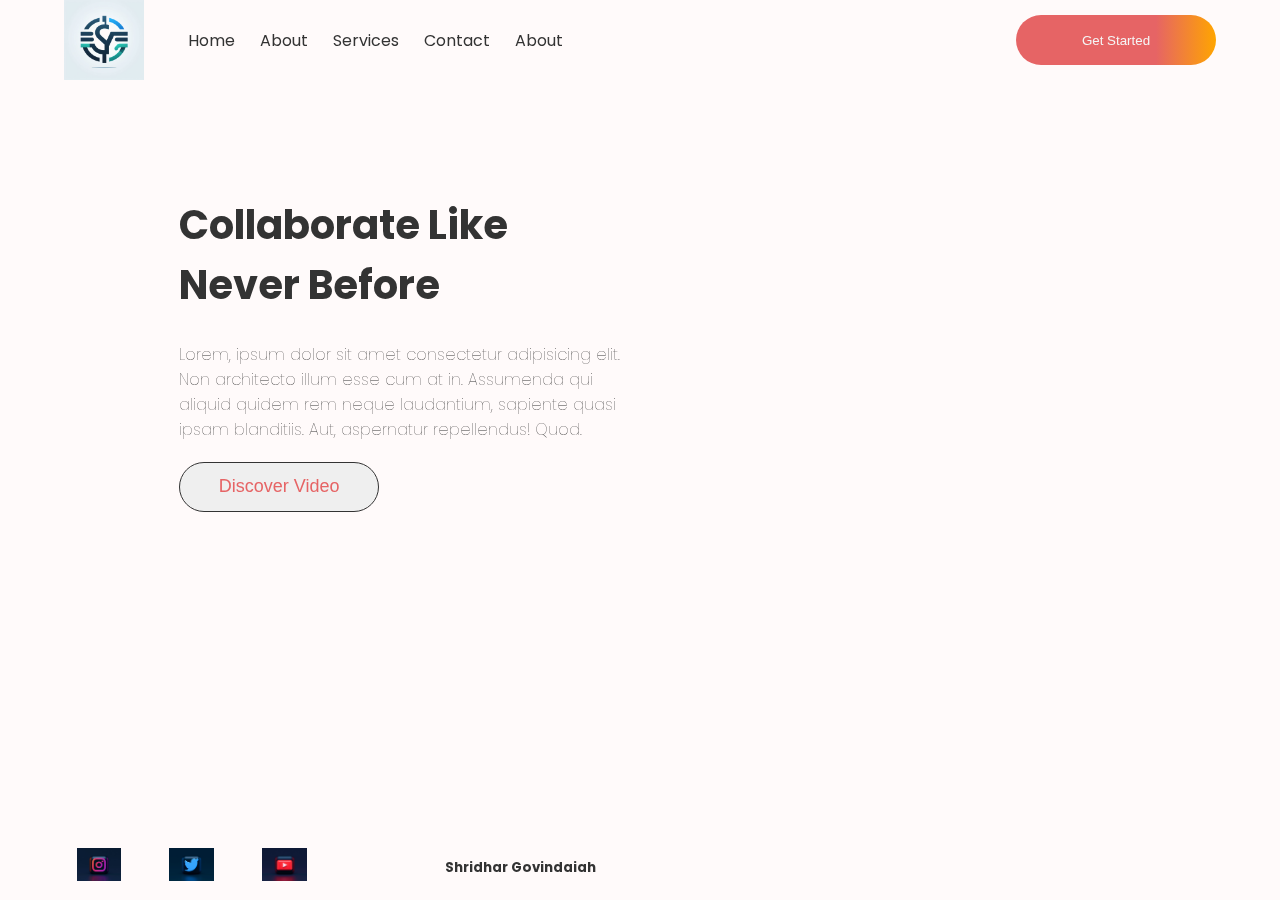
==== index.html @ ae401977 "Fixed index file name extension" ====
<!DOCTYPE html>
<html lang="en">
  <head>
    <meta charset="UTF-8" />
    <meta name="viewport" content="width=device-width, initial-scale=1.0" />
    <title>Collab - Shridhar Govindaiah</title>
    <link rel="stylesheet" href="style.css" />
  </head>
  <body>
    <div class="task-1 container">
      <header class="task-1-header">
        <img class="logoImage" src="./images/logo.jpg" alt="Logo" height="80" width="80" />      
        <ul class="task-1-links">
          <li>Home</li>
          <li>About</li>
          <li>Services</li>
          <li>Contact</li>
          <li>About</li>
        </ul>       
        <button class="task-1-btn">Get Started</button>
      </header>
      <main class="bgImage">
        <section>
          <h1 class="title">Collaborate Like Never Before</h1>
          <span class="discription">Lorem, ipsum dolor sit amet consectetur adipisicing elit. Non architecto illum esse cum at in. Assumenda qui aliquid quidem rem neque laudantium, sapiente quasi ipsam blanditiis. Aut, aspernatur repellendus! Quod.</span>
          <button class="task-1-btn-discover">Discover Video</button>
        </section>
        
      </main>

      <footer class="task-1-footer">
        <a href=""><img class="task-1-photos" src="./images/instagram.jpg" /> </a>
        <a href=""><img class="task-1-photos" src="./images/twitter.jpg" /></a>
        <a href=""><img class="task-1-photos" src="./images/youtube.jpg" /></a>
        <h5 class="author">Shridhar Govindaiah</h5>
      </footer>
    </div>
  </body>
</html>
---- style.css ----
@import url("https://fonts.googleapis.com/css2?family=Poppins:wght@300;400&display=swap");

/* SET UP */

* {
  box-sizing: border-box;
}

ul {
  padding-left: 1.5rem;
}

body {
  font-family: "Poppins", sans-serif;
  color: #333;
  background-color: snow;
  margin: 0 auto;
  max-width: 90vw;
}

.item {
  padding: 8px;
  background-color: white;
  border: 4px solid tomato;
  border-radius: 6px;
  box-shadow: 0px 2px 6px rgba(0, 0, 0, 0.25);
}

.height-50 {
  height: 50vh;
}

/* Task 1 */

.task-1.container {
  height: 100vh;

  display: grid;
  grid-template-rows: auto 1fr auto;

}

.task-1-header {  
  display: grid;
  grid-template-columns: auto 1fr auto;
  align-items: center;
  column-gap: 20px;
}

.task-1-links {
  list-style: none;

  display: grid;
  grid-template-columns: repeat(4, auto) 1fr;
  column-gap: 25px;
  align-items: center;
}

.task-1-btn {
  border-style: none;
  background: linear-gradient(90deg, #e66465 70%, orange);
  color: whitesmoke;
  border-radius: 40px;
  height: 50px;
  width: 200px;
}

.logoImage {
  aspect-ratio: 3/2;
  object-fit: contain;
  mix-blend-mode: darken;
}

.bgImage {
  aspect-ratio: calc(100%);
  background: center / cover no-repeat url("./images/main_background.jpg") transparent;
}

section {
  margin: 10% 10%; 
  max-width:450px; 
}

.discription {
  width: 50px;
  font-weight: 100;
}

.title {
  font-size: 2.5rem;
  font-weight: bolder;
}

.task-1-btn-discover {
  margin-top: 20px;
  border: 1px solid #333;
  color: #e66465;
  font-size: large;
  font-weight: 400;
  border-radius: 40px;
  height: 50px;
  width: 200px;
}

.task-1-footer {
  padding-left: 10px;
  display: grid;
  grid-template-columns: repeat(12, 1fr);
  gap: 10px;
  align-items: center;
}

.task-1-photos {
  width: 50px;
  aspect-ratio: 3/2;
  object-fit: contain;

  grid-column: 1 / span 1;
}

.author {
  grid-column: 5 / span 12;
}

/* Task 2 */

.task-2.container {
}

.task-2 .item-1 {
}

.task-2 .item-2 {
}

/* Task 3.1 */

.task-3-1.container {
}

@media (min-width: 720px) {
  .task-3-1.container {
  }

  .task-3-1 .header {
  }

  .task-3-1 .navigation {
  }

  .task-3-1 .main {
  }

  .task-3-1 .sidebar {
  }

  .task-3-1 .ads {
  }

  .task-3-1 .footer {
  }
}

@media (min-width: 1020px) {
  .task-3-1 .header {
  }

  .task-3-1 .navigation {
  }

  .task-3-1 .main {
  }

  .task-3-1 .sidebar {
  }

  .task-3-1 .ads {
  }

  .task-3-1 .footer {
  }
}

/* Task 3.2 */

.task-3-2.container {
}

.task-3-2 .header {
}

.task-3-2 .navigation {
}

.task-3-2 .ads {
}

.task-3-2 .sidebar {
}

.task-3-2 .main {
}

.task-3-2 .footer {
}

@media (min-width: 720px) {
}

@media (min-width: 1020px) {
}

/* Task 4 */

.task-4.container {
}

.task-4 .item-5 {
}

/* Task 5 */

.task-5.container {
}

.task-5 .item-1 {
}

.task-5 .item-2 {
}

.task-5 .item-3 {
}

.task-5 .item-4 {
}
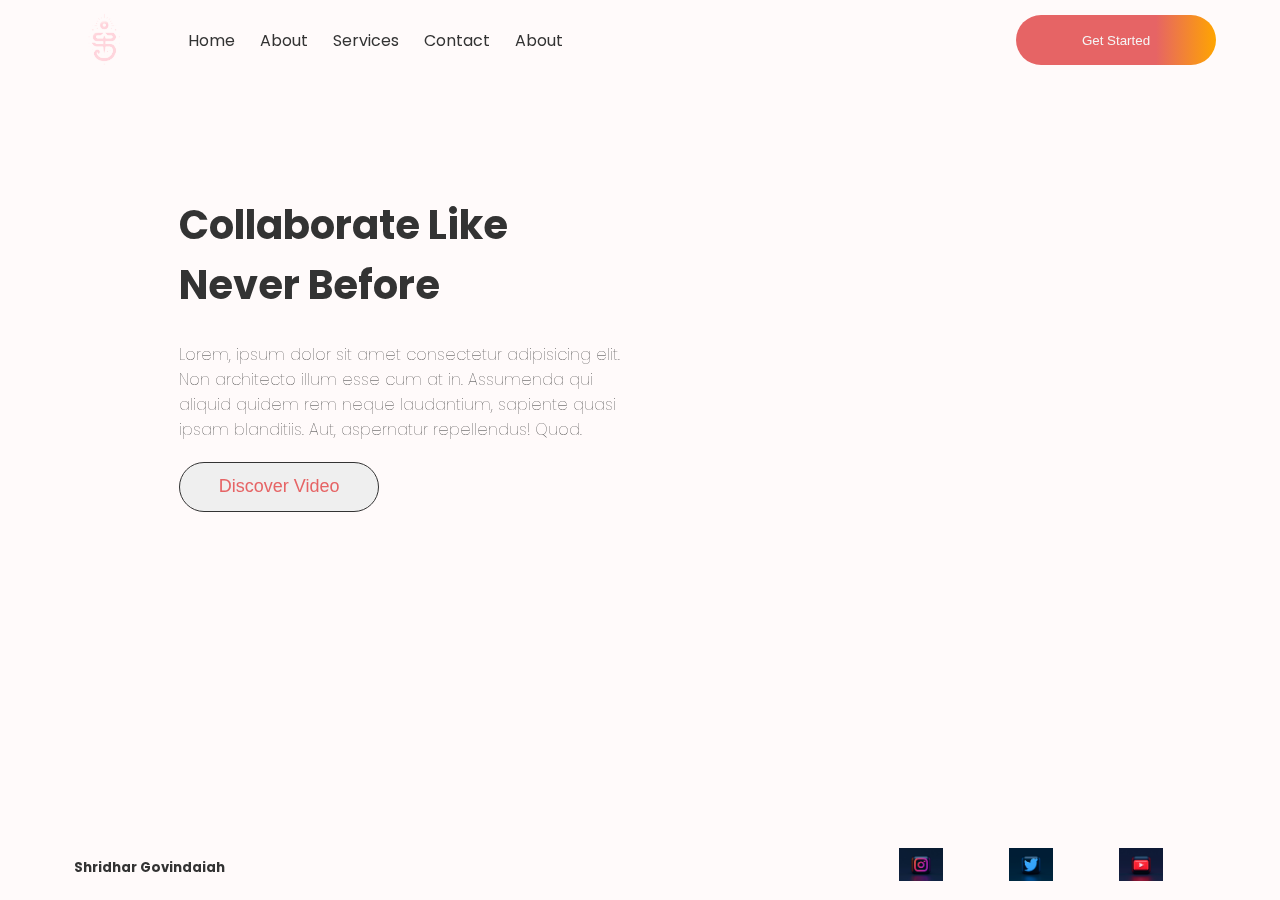
==== commit 0efdd50a: "Logo update & footer layout changed" ====
--- a/index.html
+++ b/index.html
@@ -29,10 +29,10 @@
       </main>
 
       <footer class="task-1-footer">
-        <a href=""><img class="task-1-photos" src="./images/instagram.jpg" /> </a>
-        <a href=""><img class="task-1-photos" src="./images/twitter.jpg" /></a>
-        <a href=""><img class="task-1-photos" src="./images/youtube.jpg" /></a>
         <h5 class="author">Shridhar Govindaiah</h5>
+        <a href=""><img class="task-1-photos" src="./images/instagram.jpg" width="50"/> </a>
+        <a href=""><img class="task-1-photos" src="./images/twitter.jpg" width="50" /></a>
+        <a href=""><img class="task-1-photos" src="./images/youtube.jpg" width="50" /></a>
       </footer>
     </div>
   </body>
--- a/style.css
+++ b/style.css
@@ -68,7 +68,7 @@
 .logoImage {
   aspect-ratio: 3/2;
   object-fit: contain;
-  mix-blend-mode: darken;
+  mix-blend-mode: color-burn;
 }
 
 .bgImage {
@@ -105,22 +105,18 @@
 .task-1-footer {
   padding-left: 10px;
   display: grid;
-  grid-template-columns: repeat(12, 1fr);
+  grid-template-columns: auto 100px 100px 100px;
   gap: 10px;
   align-items: center;
 }
 
-.task-1-photos {
-  width: 50px;
+.task-1-photos {  
   aspect-ratio: 3/2;
   object-fit: contain;
-
-  grid-column: 1 / span 1;
-}
-
-.author {
-  grid-column: 5 / span 12;
-}
+  /* mix-blend-mode: color-burn; */
+  /* grid-column: 1 / span 1; */
+}
+
 
 /* Task 2 */
 
